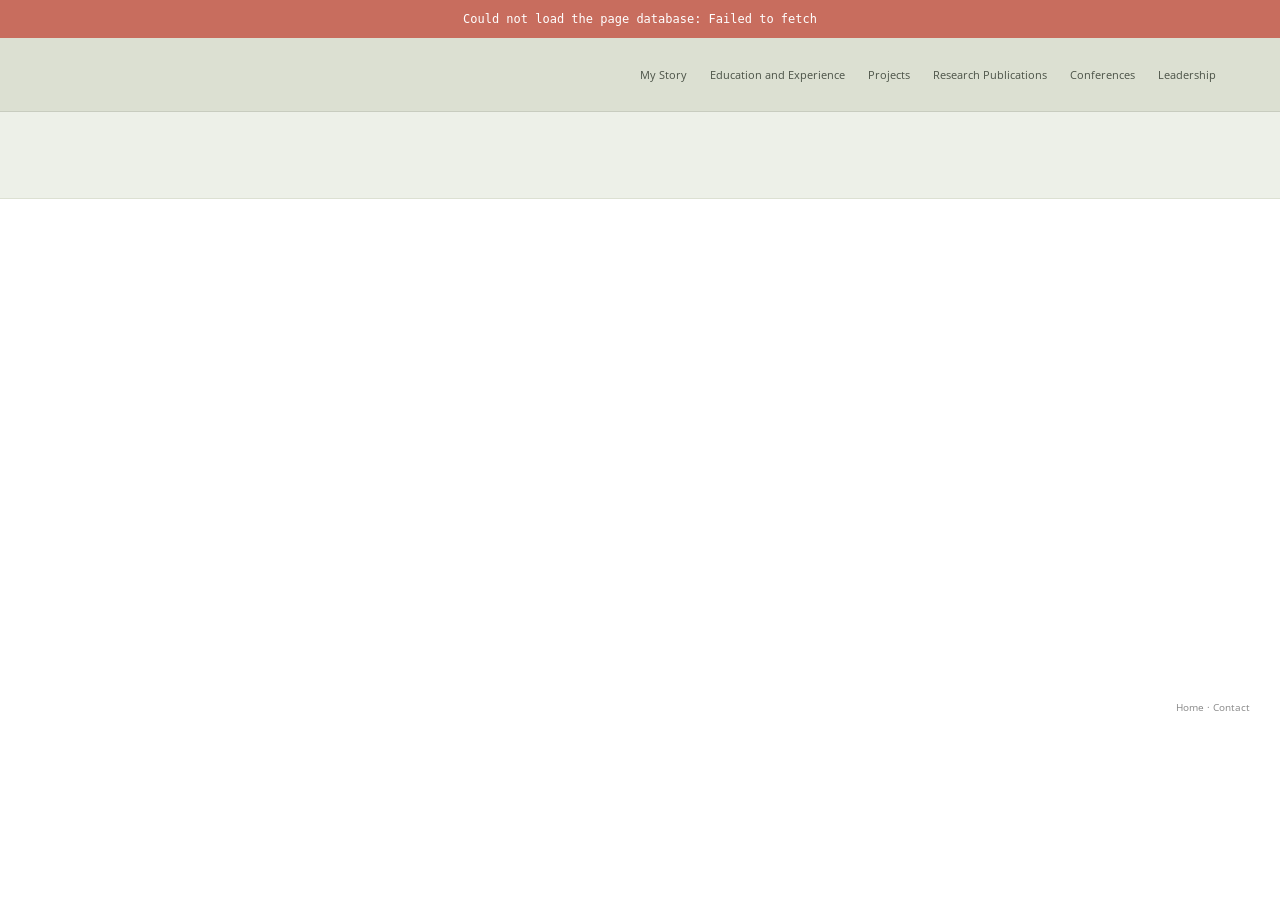
==== conferences/index.html @ 238b41fb "Fixed hero image" ====
<!doctype html><html lang="en"><head><meta charset="UTF-8"><meta name="viewport" content="width=device-width,initial-scale=1"><title>Geography Portfolio</title><link rel="preconnect" href="https://fonts.googleapis.com"><link rel="preconnect" href="https://fonts.gstatic.com" crossorigin><link href="https://fonts.googleapis.com/css2?family=Cormorant+Garamond:wght@500;600;700&family=Open+Sans:wght@400;600;700&display=swap" rel="stylesheet"><link rel="stylesheet" href="/styles.css"></head><body data-page="conferences"><header class="site-header"><div class="header-inner"><a class="site-title" href="/" id="site-title"></a><button class="menu-button" aria-expanded="false" aria-controls="site-nav">☰ <span>Menu</span></button><nav id="site-nav"><a href="/my-story/">My Story</a><a href="/education-experience/">Education and Experience</a><a href="/projects/">Projects</a><a href="/publications/">Research Publications</a><a href="/conferences/">Conferences</a><a href="/leadership/">Leadership</a></nav></div></header><main><section class="page-banner"><h1 id="page-heading"></h1></section><section class="content-section page-content" id="page-content"></section></main><footer><span id="footer-name"></span><div class="footer-actions"><div class="footer-socials" id="footer-socials"></div><span><a href="/">Home</a> · <a href="/#contact">Contact</a></span></div></footer><script src="/app.js"></script></body></html>
---- styles.css ----
* {
    box-sizing: border-box
}

html {
    scroll-behavior: smooth
}

body {
    margin: 0;
    color: #4b4b42;
    background: #fff;
    font-family: 'Open Sans', Arial, sans-serif;
    font-size: 14px;
    line-height: 1.7
}

.wix-strip {
    height: 36px;
    border-bottom: 1px solid #d6d9d0;
    display: flex;
    align-items: center;
    justify-content: center;
    gap: 9px;
    color: #555;
    font-size: 11px;
    background: #fff
}

.wix-strip strong {
    font-size: 16px;
    letter-spacing: -1px;
    color: #222
}

.wix-strip a {
    color: #5f8e82;
    border: 1px solid #8ca99d;
    border-radius: 14px;
    padding: 1px 12px;
    text-decoration: none;
    font-size: 10px
}

.site-header {
    background: #dce0d2;
    position: sticky;
    top: 0;
    z-index: 10;
    border-bottom: 1px solid #c8ccbf
}

.header-inner {
    width: 90%;
    max-width: 1400px;
    margin: 0 auto;
    min-height: 73px;
    display: flex;
    align-items: center;
    justify-content: space-between;
    gap: 24px
}

.site-title {
    font-family: 'Cormorant Garamond', Georgia, serif;
    font-size: 26px;
    color: #3e4e3d;
    text-decoration: none;
    white-space: nowrap
}

.site-header nav {
    display: flex;
    align-items: center;
    gap: 23px
}

.site-header nav a {
    color: #4b5247;
    text-decoration: none;
    font-size: 11px;
    line-height: 1.2;
    white-space: nowrap
}

.site-header nav a:hover,
.site-title:hover {
    color: #7b9f8f;
    text-decoration: underline
}

.menu-button {
    display: none;
    background: none;
    border: 0;
    color: #4b5247;
    font: 600 12px 'Open Sans'
}

.hero {
    position: relative;
    width: 100%;
    height: 0;
    padding-top: 46%;
    min-height: 380px;
    max-height: 680px;
    overflow: hidden;
    background-position: center;
    background-size: cover
}

.hero-overlay {
    position: absolute;
    top: 0;
    right: 0;
    bottom: 0;
    left: 0;
    padding: 0 20px 40px;
    display: flex;
    flex-direction: column;
    align-items: center;
    justify-content: flex-end;
    color: #fff;
    text-align: center;
    background: linear-gradient(180deg, rgba(25, 38, 27, .08), rgba(25, 38, 27, .2));
}

.hero-copy {
    max-width: 700px;
    padding: 28px 30px;
    background: rgba(43, 55, 42, .52);
    border: 1px solid rgba(255, 255, 255, .55);
    text-shadow: 0 1px 3px rgba(0, 0, 0, .5)
}

.hero h1,
.page-banner h1 {
    font: 600 clamp(36px, 5vw, 58px)/1.1 'Cormorant Garamond', Georgia, serif;
    margin: 0 0 12px
}

.hero p {
    font-size: 16px;
    line-height: 1.65;
    margin: 0 auto;
    max-width: 640px
}

.footer-actions {
    display: flex;
    align-items: center;
    gap: 16px
}

.footer-socials {
    display: flex;
    gap: 12px
}

.footer-socials a {
    display: flex;
    align-items: center;
    justify-content: center;
    width: 31px;
    height: 31px;
    border: 1px solid currentColor;
    border-radius: 50%;
    color: inherit;
    text-decoration: none;
    font-size: 11px;
    font-weight: 700
}

.content-section {
    width: min(1040px, calc(100% - 48px));
    margin: 0 auto;
    padding: 44px 0 25px
}

.content-section h2,
.contact-section h2 {
    font: 600 34px/1.15 'Cormorant Garamond', Georgia, serif;
    color: #5f775f;
    text-align: center;
    margin: 0 0 27px
}

.section-lead {
    margin: 0 auto 25px;
    max-width: 650px
}

.news-list {
    margin: 0;
    padding-left: 23px
}

.news-list li {
    padding: 0 0 19px 4px
}

.news-list li::marker {
    color: #687d64
}

.news-date {
    font-weight: 700;
    color: #3f443c
}

.news-list a,
.publication-item a,
.center-link a {
    color: #5f8e82
}

.gallery-section {
    width: 100%;
    padding-left: 0;
    padding-right: 0
}

.gallery-section h2,
.gallery-section>.section-lead {
    width: min(690px, calc(100% - 44px))
}

.gallery-section h2 {
    margin-left: auto;
    margin-right: auto
}

.gallery-carousel {
    margin-top: 28px;
    width: min(1040px, calc(100% - 48px));
    margin-left: auto;
    margin-right: auto
}

.gallery-main {
    position: relative;
    width: 100%;
    height: 480px;
    background: #dce0d2;
    overflow: hidden
}

.gallery-main img {
    width: 100%;
    height: 100%;
    object-fit: cover;
    display: block
}

.gallery-next {
    position: absolute;
    top: 50%;
    right: 18px;
    transform: translateY(-50%);
    width: 46px;
    height: 46px;
    border-radius: 50%;
    border: 0;
    background: rgba(255, 255, 255, .85);
    color: #3e4e3d;
    font-size: 24px;
    line-height: 1;
    cursor: pointer;
    display: flex;
    align-items: center;
    justify-content: center
}

.gallery-next:hover {
    background: #fff
}

.gallery-thumbs {
    display: flex;
    gap: 4px;
    margin-top: 6px;
    overflow-x: auto
}

.gallery-thumb {
    position: relative;
    flex: 0 0 auto;
    width: 132px;
    height: 92px;
    padding: 0;
    border: 0;
    cursor: pointer;
    background: #dce0d2;
    overflow: hidden
}

.gallery-thumb img {
    width: 100%;
    height: 100%;
    object-fit: cover;
    display: block;
    opacity: .75;
    transition: opacity .2s
}

.gallery-thumb.active img,
.gallery-thumb:hover img {
    opacity: 1
}

.gallery-caption {
    background: #dce0d2;
    font-size: 12px;
    color: #777;
    padding: 8px 10px;
    text-align: center
}

.gallery-card img {
    width: 100%;
    height: 100%;
    object-fit: cover;
    display: block;
    transition: transform .3s
}

.gallery-card:hover img {
    transform: scale(1.04)
}

.project-cards {
    display: grid;
    grid-template-columns: repeat(3, 1fr);
    gap: 26px
}

.project-card {
    border: 1px solid #dce0d2;
    background: #fff;
    box-shadow: 0 2px 8px rgba(57, 75, 55, .08);
    transition: transform .2s, box-shadow .2s
}

.project-card:hover {
    transform: translateY(-3px);
    box-shadow: 0 5px 14px rgba(57, 75, 55, .14)
}

.project-card img {
    display: block;
    width: 100%;
    height: 210px;
    object-fit: cover
}

.project-card-noimg {
    height: 210px;
    display: flex;
    align-items: center;
    justify-content: center;
    background: #eef1e8;
    color: #5f775f;
    font: 600 13px 'Open Sans', Arial, sans-serif;
    text-align: center;
    padding: 0 18px;
    box-sizing: border-box
}

.project-card-body {
    padding: 18px 20px 22px
}

.project-card h3 {
    font: 600 23px/1.2 'Cormorant Garamond', Georgia, serif;
    color: #5f775f;
    margin: 0 0 9px
}

.project-card p {
    font-size: 13px;
    line-height: 1.6;
    margin: 0 0 11px
}

.project-card small {
    color: #777;
    font-size: 11px
}

.center-link {
    text-align: center;
    margin: 24px 0 0
}

.page-banner {
    background: #edf0e8;
    border-bottom: 1px solid #dce0d2;
    text-align: center;
    padding: 43px 22px
}

.page-banner h1 {
    color: #5f775f;
    margin: 0
}

.page-content {
    min-height: 470px
}

.page-content>h2 {
    text-align: left;
    margin-top: 28px
}

.timeline-item {
    display: grid;
    grid-template-columns: 105px 1fr;
    gap: 16px;
    padding: 15px 0;
    border-bottom: 1px solid #eceee9
}

.timeline-period,
.info-date {
    font-size: 12px;
    color: #777;
    font-weight: 600
}

.timeline-item h3 {
    font: 600 23px/1.1 'Cormorant Garamond', Georgia, serif;
    color: #5f775f;
    margin: 0 0 5px
}

.timeline-item p {
    font-size: 13px;
    margin: 2px 0;
    color: #64675f
}

.page-projects {
    grid-template-columns: repeat(2, 1fr)
}

.publication-item {
    padding: 15px 0;
    border-bottom: 1px solid #eceee9
}

.publication-item h3 {
    font: 600 21px/1.2 'Cormorant Garamond', Georgia, serif;
    color: #5f775f;
    margin: 0 0 5px
}

.publication-item p {
    margin: 2px 0;
    font-size: 13px
}

.pub-year {
    font-weight: 700;
    color: #3f443c
}

.info-item {
    display: grid;
    grid-template-columns: 115px 1fr;
    gap: 20px;
    padding: 20px 0;
    border-bottom: 1px solid #eceee9
}

.info-item h3 {
    font: 600 25px 'Cormorant Garamond', Georgia, serif;
    color: #5f775f;
    margin: 0
}

.info-item p {
    margin: 3px 0
}

.prose {
    font-size: 16px;
    line-height: 1.9;
    max-width: 720px;
    margin: 0 auto
}

.prose h2 {
    font: 600 22px 'Cormorant Garamond', Georgia, serif;
    color: #5f775f;
    margin: 34px 0 14px
}

.contact-section {
    background: #dce0d2;
    text-align: center;
    padding: 42px 22px 34px;
    margin-top: 20px
}

.contact-section h2 {
    color: #4f684e;
    margin-bottom: 12px
}

.contact-section p {
    margin: 5px 0;
    font-size: 13px
}

.contact-section a {
    color: #5f8e82
}

.footer-socials {
    justify-content: center;
    margin: 18px 0
}

.footer-socials a {
    color: #5f775f;
    border-color: #5f775f
}

.back-top {
    margin-top: 26px !important
}

.back-top a {
    text-decoration: none;
    font-size: 11px
}

footer {
    display: flex;
    justify-content: space-between;
    gap: 20px;
    padding: 20px 30px;
    color: #888;
    background: #fff;
    font-size: 10px
}

footer a {
    color: #888;
    text-decoration: none
}

.load-error {
    padding: 12px;
    background: #c86d5e;
    color: white;
    text-align: center;
    font: 12px monospace
}

@media(max-width:900px) {
    .header-inner {
        width: 100%;
        box-sizing: border-box;
        height: auto;
        min-height: 65px;
        padding: 14px 22px;
        justify-content: space-between;
        gap: 10px
    }

    .menu-button {
        display: block
    }

    .site-header nav {
        display: none;
        position: absolute;
        top: 65px;
        left: 0;
        right: 0;
        background: #dce0d2;
        padding: 17px 22px;
        flex-direction: column;
        align-items: flex-start;
        gap: 13px;
        border-top: 1px solid #c8ccbf
    }

    .site-header nav.open {
        display: flex
    }

    .site-title {
        font-size: 24px
    }

    .gallery-main {
        height: 340px
    }

    .gallery-thumb {
        width: 104px;
        height: 74px
    }

    .project-cards {
        grid-template-columns: 1fr 1fr
    }

    .project-card img {
        height: 180px
    }

    .project-card-noimg {
        height: 180px
    }
}

@media(max-width:520px) {
    .wix-strip span {
        display: none
    }

    .wix-strip {
        gap: 12px
    }

    .hero-copy {
        padding: 20px
    }

    .hero p {
        font-size: 14px
    }

    .content-section {
        padding-top: 34px
    }

    .content-section h2,
    .contact-section h2 {
        font-size: 30px
    }

    .gallery-main {
        height: 230px
    }

    .gallery-thumb {
        width: 82px;
        height: 58px
    }

    .project-cards,
    .page-projects {
        grid-template-columns: 1fr
    }

    .project-card img {
        height: 200px
    }

    .project-card-noimg {
        height: 200px
    }

    .timeline-item,
    .info-item {
        grid-template-columns: 1fr;
        gap: 1px
    }

    footer {
        display: block;
        text-align: center;
        line-height: 2.1
    }

    .footer-actions {
        flex-direction: column;
        gap: 8px
    }
}

/* Homepage sections, branded social icons, and query-detail cards */
.footer-socials a {
    background: rgba(255, 255, 255, .18)
}

.footer-socials svg {
    width: 16px;
    height: 16px;
    fill: currentColor
}

.home-subheading {
    font: 600 25px 'Cormorant Garamond', Georgia, serif;
    color: #5f775f;
    border-bottom: 1px solid #dce0d2;
    margin: 28px 0 4px
}

.card-link {
    display: block;
    margin-top: 10px;
    color: #5f8e82;
    font-size: 11px
}

.project-card>a {
    display: block;
    color: inherit;
    text-decoration: none
}

.publication-item h3 {
    margin-top: 3px
}

.conference-cards,
.leadership-cards {
    display: grid;
    grid-template-columns: repeat(2, 1fr);
    gap: 18px
}

.conference-card,
.info-card {
    border: 1px solid #dce0d2;
    background: #fff;
    padding: 20px;
    box-shadow: 0 2px 8px rgba(57, 75, 55, .08)
}

.conference-card h3,
.info-card h3 {
    font: 600 25px/1.1 'Cormorant Garamond', Georgia, serif;
    color: #5f775f;
    margin: 6px 0
}

.conference-card p,
.info-card p {
    font-size: 13px
}

.conference-card a,
.info-card a,
.detail-link {
    color: #5f8e82;
    font-size: 12px
}

.detail-view {
    max-width: 620px;
    margin: 0 auto
}

.detail-view h2 {
    text-align: left !important;
    margin-bottom: 20px !important
}

.detail-kicker {
    font-size: 12px;
    color: #777;
    font-weight: 700;
    text-transform: uppercase;
    letter-spacing: .06em
}

.detail-view p {
    font-size: 15px;
    line-height: 1.8
}

.detail-image {
    width: 100%;
    max-height: 360px;
    object-fit: cover
}

.section-image {
    margin: 22px 0;
    background: #dce0d2;
    overflow: hidden;
    border-radius: 2px
}

.section-image img {
    display: block;
    width: 100%;
    max-height: 420px;
    object-fit: cover
}

.section-image figcaption {
    font-size: 12px;
    color: #777;
    padding: 8px 10px;
    text-align: center
}

@media(max-width:520px) {
    .section-image img {
        max-height: 280px
    }
}

.back-link {
    margin-top: 35px
}

.back-link a {
    color: #5f8e82;
    text-decoration: none;
    font-size: 12px
}

@media(max-width:900px) {

    .conference-cards,
    .leadership-cards {
        grid-template-columns: 1fr
    }
}
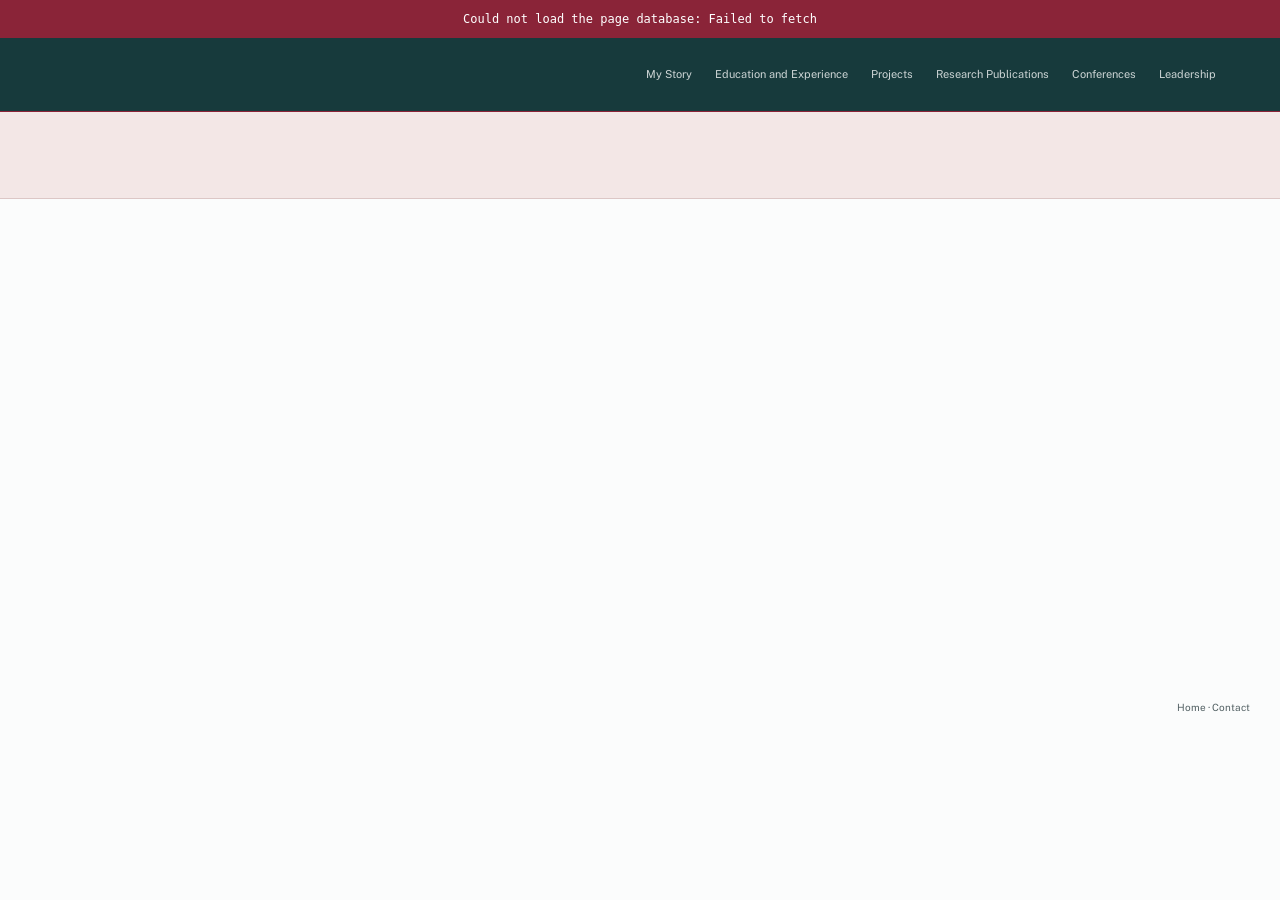
==== commit 8667f307: "Changed hero image text and color scheme" ====
--- a/conferences/index.html
+++ b/conferences/index.html
@@ -1 +1,40 @@
-<!doctype html><html lang="en"><head><meta charset="UTF-8"><meta name="viewport" content="width=device-width,initial-scale=1"><title>Geography Portfolio</title><link rel="preconnect" href="https://fonts.googleapis.com"><link rel="preconnect" href="https://fonts.gstatic.com" crossorigin><link href="https://fonts.googleapis.com/css2?family=Cormorant+Garamond:wght@500;600;700&family=Open+Sans:wght@400;600;700&display=swap" rel="stylesheet"><link rel="stylesheet" href="/styles.css"></head><body data-page="conferences"><header class="site-header"><div class="header-inner"><a class="site-title" href="/" id="site-title"></a><button class="menu-button" aria-expanded="false" aria-controls="site-nav">☰ <span>Menu</span></button><nav id="site-nav"><a href="/my-story/">My Story</a><a href="/education-experience/">Education and Experience</a><a href="/projects/">Projects</a><a href="/publications/">Research Publications</a><a href="/conferences/">Conferences</a><a href="/leadership/">Leadership</a></nav></div></header><main><section class="page-banner"><h1 id="page-heading"></h1></section><section class="content-section page-content" id="page-content"></section></main><footer><span id="footer-name"></span><div class="footer-actions"><div class="footer-socials" id="footer-socials"></div><span><a href="/">Home</a> · <a href="/#contact">Contact</a></span></div></footer><script src="/app.js"></script></body></html>
+<!doctype html>
+<html lang="en">
+
+<head>
+    <meta charset="UTF-8">
+    <meta name="viewport" content="width=device-width,initial-scale=1">
+    <title>MAHARAJ KHAN MUNA</title>
+    <link rel="preconnect" href="https://fonts.googleapis.com">
+    <link rel="preconnect" href="https://fonts.gstatic.com" crossorigin>
+    <link
+        href="https://fonts.googleapis.com/css2?family=Newsreader:opsz,wght@6..72,400;6..72,500;6..72,600&family=Public+Sans:wght@400;500;600;700&display=swap"
+        rel="stylesheet">
+    <link rel="stylesheet" href="/styles.css">
+</head>
+
+<body data-page="conferences">
+    <header class="site-header">
+        <div class="header-inner"><a class="site-title" href="/" id="site-title"></a><button class="menu-button"
+                aria-expanded="false" aria-controls="site-nav">☰ <span>Menu</span></button>
+            <nav id="site-nav"><a href="/my-story/">My Story</a><a href="/education-experience/">Education and
+                    Experience</a><a href="/projects/">Projects</a><a href="/publications/">Research Publications</a><a
+                    href="/conferences/">Conferences</a><a href="/leadership/">Leadership</a></nav>
+        </div>
+    </header>
+    <main>
+        <section class="page-banner">
+            <h1 id="page-heading"></h1>
+        </section>
+        <section class="content-section page-content" id="page-content"></section>
+    </main>
+    <footer><span id="footer-name"></span>
+        <div class="footer-actions">
+            <div class="footer-socials" id="footer-socials"></div><span><a href="/">Home</a> · <a
+                    href="/#contact">Contact</a></span>
+        </div>
+    </footer>
+    <script src="/app.js"></script>
+</body>
+
+</html>
--- a/styles.css
+++ b/styles.css
@@ -1,3 +1,20 @@
+:root {
+    /* Palette taken from the photograph: lake water, cliff clay, dupatta crimson, hazy sky */
+    --ink: #1a2b2c;
+    --lake: #173a3c;
+    --paper: #fbfcfc;
+    --blush: #f3e7e6;
+    --rule: #dcc7c6;
+    --rule-on-dark: rgba(255, 255, 255, .18);
+    --crimson: #8a2438;
+    --rose: #e3b1b6;
+    --text-soft: #526063;
+    --text-on-dark: rgba(251, 252, 252, .8);
+    --white: #fff;
+    --font-display: 'Newsreader', Georgia, serif;
+    --font-body: 'Public Sans', Arial, sans-serif
+}
+
 * {
     box-sizing: border-box
 }
@@ -8,34 +25,34 @@
 
 body {
     margin: 0;
-    color: #4b4b42;
-    background: #fff;
-    font-family: 'Open Sans', Arial, sans-serif;
+    color: var(--ink);
+    background: var(--paper);
+    font-family: var(--font-body);
     font-size: 14px;
     line-height: 1.7
 }
 
 .wix-strip {
     height: 36px;
-    border-bottom: 1px solid #d6d9d0;
+    border-bottom: 1px solid var(--rule);
     display: flex;
     align-items: center;
     justify-content: center;
     gap: 9px;
-    color: #555;
+    color: var(--text-soft);
     font-size: 11px;
-    background: #fff
+    background: var(--paper)
 }
 
 .wix-strip strong {
     font-size: 16px;
     letter-spacing: -1px;
-    color: #222
+    color: var(--ink)
 }
 
 .wix-strip a {
-    color: #5f8e82;
-    border: 1px solid #8ca99d;
+    color: var(--crimson);
+    border: 1px solid var(--rule);
     border-radius: 14px;
     padding: 1px 12px;
     text-decoration: none;
@@ -43,11 +60,11 @@
 }
 
 .site-header {
-    background: #dce0d2;
+    background: var(--lake);
     position: sticky;
     top: 0;
     z-index: 10;
-    border-bottom: 1px solid #c8ccbf
+    border-bottom: 1px solid var(--crimson)
 }
 
 .header-inner {
@@ -62,9 +79,10 @@
 }
 
 .site-title {
-    font-family: 'Cormorant Garamond', Georgia, serif;
+    font-family: var(--font-display);
     font-size: 26px;
-    color: #3e4e3d;
+    font-weight: 500;
+    color: var(--paper);
     text-decoration: none;
     white-space: nowrap
 }
@@ -76,7 +94,7 @@
 }
 
 .site-header nav a {
-    color: #4b5247;
+    color: var(--text-on-dark);
     text-decoration: none;
     font-size: 11px;
     line-height: 1.2;
@@ -85,7 +103,7 @@
 
 .site-header nav a:hover,
 .site-title:hover {
-    color: #7b9f8f;
+    color: var(--rose);
     text-decoration: underline
 }
 
@@ -93,8 +111,8 @@
     display: none;
     background: none;
     border: 0;
-    color: #4b5247;
-    font: 600 12px 'Open Sans'
+    color: var(--paper);
+    font: 600 12px 'Public Sans'
 }
 
 .hero {
@@ -115,35 +133,53 @@
     right: 0;
     bottom: 0;
     left: 0;
-    padding: 0 20px 40px;
+    padding: 0 6% 44px;
     display: flex;
     flex-direction: column;
-    align-items: center;
+    align-items: flex-end;
     justify-content: flex-end;
     color: #fff;
-    text-align: center;
-    background: linear-gradient(180deg, rgba(25, 38, 27, .08), rgba(25, 38, 27, .2));
+    /* only the lower part is shaded, so the photo keeps its full colour above the caption */
+    background: linear-gradient(to top, rgba(10, 30, 32, .6) 0%, rgba(10, 30, 32, .34) 26%, rgba(10, 30, 32, 0) 55%)
 }
 
 .hero-copy {
-    max-width: 700px;
-    padding: 28px 30px;
-    background: rgba(43, 55, 42, .52);
-    border: 1px solid rgba(255, 255, 255, .55);
-    text-shadow: 0 1px 3px rgba(0, 0, 0, .5)
-}
-
-.hero h1,
+    max-width: min(100%, 480px);
+    text-align: left
+}
+
+#hero-name {
+    font: 400 clamp(24px, 3.2vw, 40px)/1.12 'Newsreader', Georgia, serif;
+    letter-spacing: .005em;
+    margin: 0 0 14px;
+    white-space: nowrap;
+    text-shadow: 0 1px 14px rgba(0, 0, 0, .35)
+}
+
+.hero-divider {
+    display: block;
+    width: 58%;
+    min-width: 72px;
+    height: 1px;
+    margin: 0 0 14px;
+    background: rgba(255, 255, 255, .9)
+}
+
+.hero-role {
+    margin: 0;
+    font-size: 14px;
+    font-weight: 400;
+    letter-spacing: .01em;
+    line-height: 1.6;
+    max-width: 340px;
+    text-wrap: balance;
+    color: rgba(255, 255, 255, .92);
+    text-shadow: 0 1px 8px rgba(0, 0, 0, .45)
+}
+
 .page-banner h1 {
-    font: 600 clamp(36px, 5vw, 58px)/1.1 'Cormorant Garamond', Georgia, serif;
-    margin: 0 0 12px
-}
-
-.hero p {
-    font-size: 16px;
-    line-height: 1.65;
-    margin: 0 auto;
-    max-width: 640px
+    font: 400 clamp(32px, 5vw, 52px)/1.15 'Newsreader', Georgia, serif;
+    margin: 0
 }
 
 .footer-actions {
@@ -179,8 +215,8 @@
 
 .content-section h2,
 .contact-section h2 {
-    font: 600 34px/1.15 'Cormorant Garamond', Georgia, serif;
-    color: #5f775f;
+    font: 400 34px/1.15 'Newsreader', Georgia, serif;
+    color: var(--ink);
     text-align: center;
     margin: 0 0 27px
 }
@@ -200,18 +236,18 @@
 }
 
 .news-list li::marker {
-    color: #687d64
+    color: var(--crimson)
 }
 
 .news-date {
     font-weight: 700;
-    color: #3f443c
+    color: var(--ink)
 }
 
 .news-list a,
 .publication-item a,
 .center-link a {
-    color: #5f8e82
+    color: var(--crimson)
 }
 
 .gallery-section {
@@ -241,7 +277,7 @@
     position: relative;
     width: 100%;
     height: 480px;
-    background: #dce0d2;
+    background: var(--paper);
     overflow: hidden
 }
 
@@ -261,8 +297,8 @@
     height: 46px;
     border-radius: 50%;
     border: 0;
-    background: rgba(255, 255, 255, .85);
-    color: #3e4e3d;
+    background: rgba(255, 255, 255, .88);
+    color: var(--ink);
     font-size: 24px;
     line-height: 1;
     cursor: pointer;
@@ -290,7 +326,7 @@
     padding: 0;
     border: 0;
     cursor: pointer;
-    background: #dce0d2;
+    background: var(--paper);
     overflow: hidden
 }
 
@@ -299,7 +335,7 @@
     height: 100%;
     object-fit: cover;
     display: block;
-    opacity: .75;
+    opacity: .7;
     transition: opacity .2s
 }
 
@@ -309,9 +345,9 @@
 }
 
 .gallery-caption {
-    background: #dce0d2;
+    background: var(--paper);
     font-size: 12px;
-    color: #777;
+    color: var(--text-soft);
     padding: 8px 10px;
     text-align: center
 }
@@ -335,15 +371,15 @@
 }
 
 .project-card {
-    border: 1px solid #dce0d2;
-    background: #fff;
-    box-shadow: 0 2px 8px rgba(57, 75, 55, .08);
+    border: 1px solid var(--rule);
+    background: var(--white);
+    box-shadow: 0 2px 8px rgba(23, 58, 60, .08);
     transition: transform .2s, box-shadow .2s
 }
 
 .project-card:hover {
     transform: translateY(-3px);
-    box-shadow: 0 5px 14px rgba(57, 75, 55, .14)
+    box-shadow: 0 6px 16px rgba(23, 58, 60, .14)
 }
 
 .project-card img {
@@ -358,9 +394,9 @@
     display: flex;
     align-items: center;
     justify-content: center;
-    background: #eef1e8;
-    color: #5f775f;
-    font: 600 13px 'Open Sans', Arial, sans-serif;
+    background: var(--blush);
+    color: var(--ink);
+    font: 600 13px 'Public Sans', Arial, sans-serif;
     text-align: center;
     padding: 0 18px;
     box-sizing: border-box
@@ -371,8 +407,8 @@
 }
 
 .project-card h3 {
-    font: 600 23px/1.2 'Cormorant Garamond', Georgia, serif;
-    color: #5f775f;
+    font: 500 23px/1.2 'Newsreader', Georgia, serif;
+    color: var(--ink);
     margin: 0 0 9px
 }
 
@@ -383,7 +419,7 @@
 }
 
 .project-card small {
-    color: #777;
+    color: var(--text-soft);
     font-size: 11px
 }
 
@@ -393,14 +429,14 @@
 }
 
 .page-banner {
-    background: #edf0e8;
-    border-bottom: 1px solid #dce0d2;
+    background: var(--blush);
+    border-bottom: 1px solid var(--rule);
     text-align: center;
     padding: 43px 22px
 }
 
 .page-banner h1 {
-    color: #5f775f;
+    color: var(--ink);
     margin: 0
 }
 
@@ -418,26 +454,26 @@
     grid-template-columns: 105px 1fr;
     gap: 16px;
     padding: 15px 0;
-    border-bottom: 1px solid #eceee9
+    border-bottom: 1px solid var(--rule)
 }
 
 .timeline-period,
 .info-date {
     font-size: 12px;
-    color: #777;
+    color: var(--crimson);
     font-weight: 600
 }
 
 .timeline-item h3 {
-    font: 600 23px/1.1 'Cormorant Garamond', Georgia, serif;
-    color: #5f775f;
+    font: 500 23px/1.1 'Newsreader', Georgia, serif;
+    color: var(--ink);
     margin: 0 0 5px
 }
 
 .timeline-item p {
     font-size: 13px;
     margin: 2px 0;
-    color: #64675f
+    color: var(--text-soft)
 }
 
 .page-projects {
@@ -446,12 +482,12 @@
 
 .publication-item {
     padding: 15px 0;
-    border-bottom: 1px solid #eceee9
+    border-bottom: 1px solid var(--rule)
 }
 
 .publication-item h3 {
-    font: 600 21px/1.2 'Cormorant Garamond', Georgia, serif;
-    color: #5f775f;
+    font: 500 21px/1.2 'Newsreader', Georgia, serif;
+    color: var(--ink);
     margin: 0 0 5px
 }
 
@@ -462,7 +498,7 @@
 
 .pub-year {
     font-weight: 700;
-    color: #3f443c
+    color: var(--crimson)
 }
 
 .info-item {
@@ -470,12 +506,12 @@
     grid-template-columns: 115px 1fr;
     gap: 20px;
     padding: 20px 0;
-    border-bottom: 1px solid #eceee9
+    border-bottom: 1px solid var(--rule)
 }
 
 .info-item h3 {
-    font: 600 25px 'Cormorant Garamond', Georgia, serif;
-    color: #5f775f;
+    font: 500 25px 'Newsreader', Georgia, serif;
+    color: var(--ink);
     margin: 0
 }
 
@@ -491,20 +527,21 @@
 }
 
 .prose h2 {
-    font: 600 22px 'Cormorant Garamond', Georgia, serif;
-    color: #5f775f;
+    font: 500 22px 'Newsreader', Georgia, serif;
+    color: var(--ink);
     margin: 34px 0 14px
 }
 
 .contact-section {
-    background: #dce0d2;
+    background: var(--lake);
+    color: var(--text-on-dark);
     text-align: center;
     padding: 42px 22px 34px;
     margin-top: 20px
 }
 
 .contact-section h2 {
-    color: #4f684e;
+    color: var(--paper);
     margin-bottom: 12px
 }
 
@@ -514,7 +551,7 @@
 }
 
 .contact-section a {
-    color: #5f8e82
+    color: var(--rose)
 }
 
 .footer-socials {
@@ -523,8 +560,8 @@
 }
 
 .footer-socials a {
-    color: #5f775f;
-    border-color: #5f775f
+    color: var(--lake);
+    border-color: var(--lake)
 }
 
 .back-top {
@@ -533,7 +570,8 @@
 
 .back-top a {
     text-decoration: none;
-    font-size: 11px
+    font-size: 11px;
+    color: var(--rose)
 }
 
 footer {
@@ -541,19 +579,19 @@
     justify-content: space-between;
     gap: 20px;
     padding: 20px 30px;
-    color: #888;
-    background: #fff;
+    color: var(--text-soft);
+    background: var(--paper);
     font-size: 10px
 }
 
 footer a {
-    color: #888;
+    color: var(--text-soft);
     text-decoration: none
 }
 
 .load-error {
     padding: 12px;
-    background: #c86d5e;
+    background: var(--crimson);
     color: white;
     text-align: center;
     font: 12px monospace
@@ -580,12 +618,12 @@
         top: 65px;
         left: 0;
         right: 0;
-        background: #dce0d2;
+        background: var(--lake);
         padding: 17px 22px;
         flex-direction: column;
         align-items: flex-start;
         gap: 13px;
-        border-top: 1px solid #c8ccbf
+        border-top: 1px solid var(--rule-on-dark)
     }
 
     .site-header nav.open {
@@ -593,7 +631,7 @@
     }
 
     .site-title {
-        font-size: 24px
+        font-size: 22px
     }
 
     .gallery-main {
@@ -627,12 +665,18 @@
         gap: 12px
     }
 
-    .hero-copy {
-        padding: 20px
-    }
-
-    .hero p {
-        font-size: 14px
+    .hero-overlay {
+        padding-bottom: 28px
+    }
+
+    #hero-name {
+        font-size: clamp(22px, 6.6vw, 30px);
+        white-space: normal
+    }
+
+    .hero-role {
+        font-size: 13px;
+        max-width: 100%
     }
 
     .content-section {
@@ -641,7 +685,7 @@
 
     .content-section h2,
     .contact-section h2 {
-        font-size: 30px
+        font-size: 28px
     }
 
     .gallery-main {
@@ -686,7 +730,7 @@
 
 /* Homepage sections, branded social icons, and query-detail cards */
 .footer-socials a {
-    background: rgba(255, 255, 255, .18)
+    background: rgba(23, 58, 60, .05)
 }
 
 .footer-socials svg {
@@ -696,16 +740,16 @@
 }
 
 .home-subheading {
-    font: 600 25px 'Cormorant Garamond', Georgia, serif;
-    color: #5f775f;
-    border-bottom: 1px solid #dce0d2;
+    font: 500 25px 'Newsreader', Georgia, serif;
+    color: var(--ink);
+    border-bottom: 1px solid var(--rule);
     margin: 28px 0 4px
 }
 
 .card-link {
     display: block;
     margin-top: 10px;
-    color: #5f8e82;
+    color: var(--crimson);
     font-size: 11px
 }
 
@@ -728,16 +772,16 @@
 
 .conference-card,
 .info-card {
-    border: 1px solid #dce0d2;
-    background: #fff;
+    border: 1px solid var(--rule);
+    background: var(--white);
     padding: 20px;
-    box-shadow: 0 2px 8px rgba(57, 75, 55, .08)
+    box-shadow: 0 2px 8px rgba(23, 58, 60, .08)
 }
 
 .conference-card h3,
 .info-card h3 {
-    font: 600 25px/1.1 'Cormorant Garamond', Georgia, serif;
-    color: #5f775f;
+    font: 500 25px/1.1 'Newsreader', Georgia, serif;
+    color: var(--ink);
     margin: 6px 0
 }
 
@@ -749,7 +793,7 @@
 .conference-card a,
 .info-card a,
 .detail-link {
-    color: #5f8e82;
+    color: var(--crimson);
     font-size: 12px
 }
 
@@ -765,7 +809,7 @@
 
 .detail-kicker {
     font-size: 12px;
-    color: #777;
+    color: var(--crimson);
     font-weight: 700;
     text-transform: uppercase;
     letter-spacing: .06em
@@ -784,7 +828,7 @@
 
 .section-image {
     margin: 22px 0;
-    background: #dce0d2;
+    background: var(--blush);
     overflow: hidden;
     border-radius: 2px
 }
@@ -798,7 +842,7 @@
 
 .section-image figcaption {
     font-size: 12px;
-    color: #777;
+    color: var(--text-soft);
     padding: 8px 10px;
     text-align: center
 }
@@ -814,7 +858,7 @@
 }
 
 .back-link a {
-    color: #5f8e82;
+    color: var(--crimson);
     text-decoration: none;
     font-size: 12px
 }
@@ -825,4 +869,17 @@
     .leadership-cards {
         grid-template-columns: 1fr
     }
-}+}
+
+a:focus-visible,
+button:focus-visible {
+    outline: 2px solid var(--crimson);
+    outline-offset: 2px
+}
+
+.site-header a:focus-visible,
+.site-header button:focus-visible,
+.contact-section a:focus-visible,
+.hero a:focus-visible {
+    outline-color: var(--rose)
+}
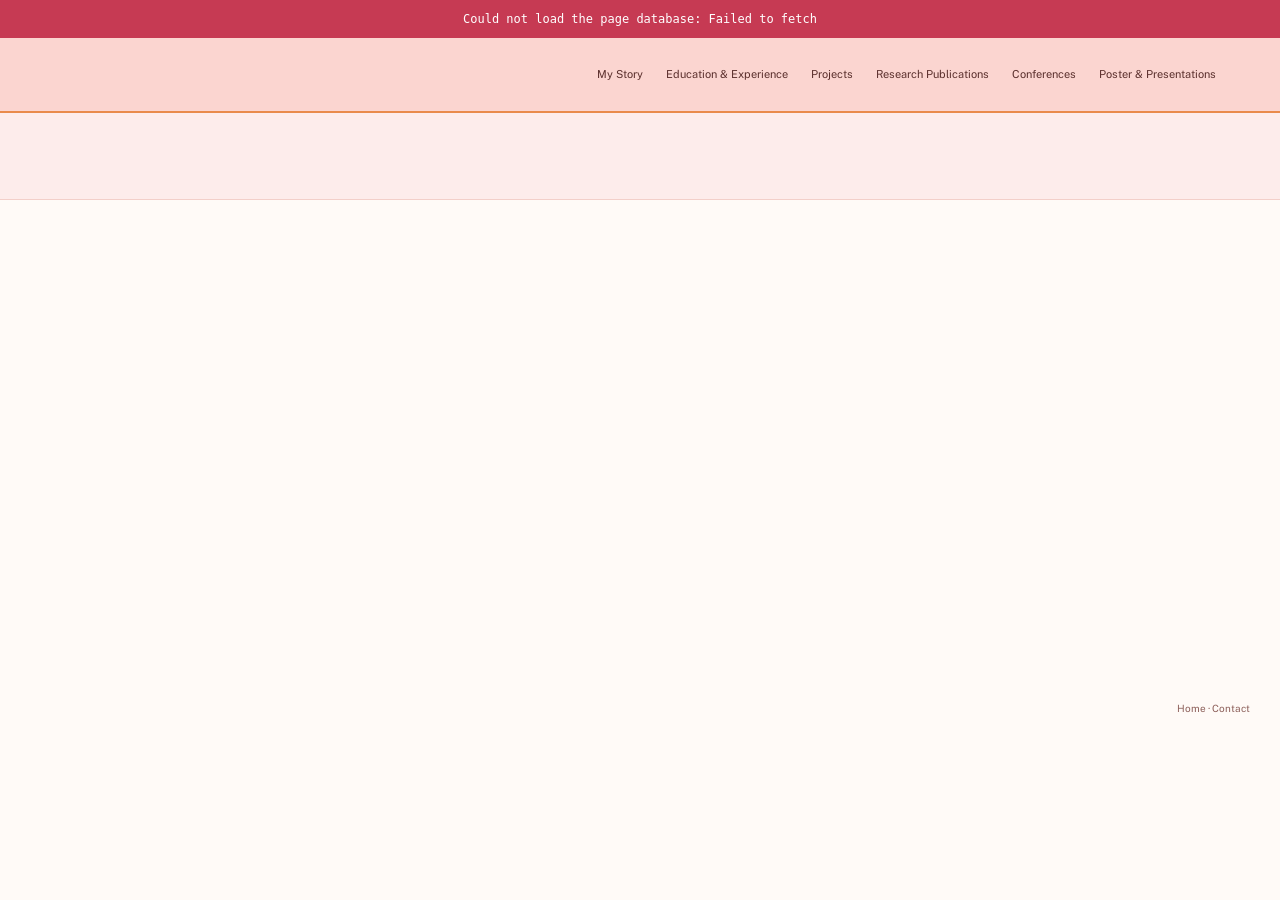
==== commit 0da5319a: "Added poster section" ====
--- a/conferences/index.html
+++ b/conferences/index.html
@@ -17,9 +17,7 @@
     <header class="site-header">
         <div class="header-inner"><a class="site-title" href="/" id="site-title"></a><button class="menu-button"
                 aria-expanded="false" aria-controls="site-nav">☰ <span>Menu</span></button>
-            <nav id="site-nav"><a href="/my-story/">My Story</a><a href="/education-experience/">Education and
-                    Experience</a><a href="/projects/">Projects</a><a href="/publications/">Research Publications</a><a
-                    href="/conferences/">Conferences</a><a href="/leadership/">Leadership</a></nav>
+            <nav id="site-nav"></nav>
         </div>
     </header>
     <main>
--- a/styles.css
+++ b/styles.css
@@ -1,15 +1,17 @@
 :root {
-    /* Palette taken from the photograph: lake water, cliff clay, dupatta crimson, hazy sky */
-    --ink: #1a2b2c;
-    --lake: #173a3c;
-    --paper: #fbfcfc;
-    --blush: #f3e7e6;
-    --rule: #dcc7c6;
-    --rule-on-dark: rgba(255, 255, 255, .18);
-    --crimson: #8a2438;
-    --rose: #e3b1b6;
-    --text-soft: #526063;
-    --text-on-dark: rgba(251, 252, 252, .8);
+    /* Light red / crimson / orange palette. Text stays a warm dark brown so it remains readable on the light tints. */
+    --ink: #5a2f2c;
+    --paper: #fffaf7;
+    --blush: #fdeceb;
+    --rule: #f3cfc9;
+    --crimson: #c63a53;
+    --crimson-soft: #f08fa0;
+    --crimson-hover: #a82c44;
+    --orange: #e98a4b;
+    --orange-soft: #ffd3b0;
+    --band-red: #fbd5d0;
+    --band-orange: #ffe2cb;
+    --text-soft: #8c5e59;
     --white: #fff;
     --font-display: 'Newsreader', Georgia, serif;
     --font-body: 'Public Sans', Arial, sans-serif
@@ -60,11 +62,11 @@
 }
 
 .site-header {
-    background: var(--lake);
+    background: var(--band-red);
     position: sticky;
     top: 0;
     z-index: 10;
-    border-bottom: 1px solid var(--crimson)
+    border-bottom: 2px solid var(--orange)
 }
 
 .header-inner {
@@ -82,7 +84,7 @@
     font-family: var(--font-display);
     font-size: 26px;
     font-weight: 500;
-    color: var(--paper);
+    color: var(--ink);
     text-decoration: none;
     white-space: nowrap
 }
@@ -94,7 +96,7 @@
 }
 
 .site-header nav a {
-    color: var(--text-on-dark);
+    color: var(--ink);
     text-decoration: none;
     font-size: 11px;
     line-height: 1.2;
@@ -103,7 +105,7 @@
 
 .site-header nav a:hover,
 .site-title:hover {
-    color: var(--rose);
+    color: var(--crimson-hover);
     text-decoration: underline
 }
 
@@ -111,7 +113,7 @@
     display: none;
     background: none;
     border: 0;
-    color: var(--paper);
+    color: var(--ink);
     font: 600 12px 'Public Sans'
 }
 
@@ -139,8 +141,7 @@
     align-items: flex-end;
     justify-content: flex-end;
     color: #fff;
-    /* only the lower part is shaded, so the photo keeps its full colour above the caption */
-    background: linear-gradient(to top, rgba(10, 30, 32, .6) 0%, rgba(10, 30, 32, .34) 26%, rgba(10, 30, 32, 0) 55%)
+    /* no tint or shading on the photo; the caption stays readable through its text-shadow */
 }
 
 .hero-copy {
@@ -151,18 +152,9 @@
 #hero-name {
     font: 400 clamp(24px, 3.2vw, 40px)/1.12 'Newsreader', Georgia, serif;
     letter-spacing: .005em;
-    margin: 0 0 14px;
+    margin: 0 0 10px;
     white-space: nowrap;
-    text-shadow: 0 1px 14px rgba(0, 0, 0, .35)
-}
-
-.hero-divider {
-    display: block;
-    width: 58%;
-    min-width: 72px;
-    height: 1px;
-    margin: 0 0 14px;
-    background: rgba(255, 255, 255, .9)
+    text-shadow: 0 1px 3px rgba(0, 0, 0, .45), 0 2px 18px rgba(0, 0, 0, .55)
 }
 
 .hero-role {
@@ -174,7 +166,7 @@
     max-width: 340px;
     text-wrap: balance;
     color: rgba(255, 255, 255, .92);
-    text-shadow: 0 1px 8px rgba(0, 0, 0, .45)
+    text-shadow: 0 1px 3px rgba(0, 0, 0, .5), 0 1px 12px rgba(0, 0, 0, .6)
 }
 
 .page-banner h1 {
@@ -334,14 +326,14 @@
     width: 100%;
     height: 100%;
     object-fit: cover;
-    display: block;
-    opacity: .7;
-    transition: opacity .2s
-}
-
-.gallery-thumb.active img,
-.gallery-thumb:hover img {
-    opacity: 1
+    display: block
+}
+
+/* thumbnails show at full colour; the selected one is marked with an outline instead of fading the others */
+.gallery-thumb.active,
+.gallery-thumb:hover {
+    outline: 2px solid var(--orange);
+    outline-offset: 1px
 }
 
 .gallery-caption {
@@ -373,13 +365,13 @@
 .project-card {
     border: 1px solid var(--rule);
     background: var(--white);
-    box-shadow: 0 2px 8px rgba(23, 58, 60, .08);
+    box-shadow: 0 2px 8px rgba(198, 58, 83, .10);
     transition: transform .2s, box-shadow .2s
 }
 
 .project-card:hover {
     transform: translateY(-3px);
-    box-shadow: 0 6px 16px rgba(23, 58, 60, .14)
+    box-shadow: 0 6px 16px rgba(198, 58, 83, .18)
 }
 
 .project-card img {
@@ -533,15 +525,15 @@
 }
 
 .contact-section {
-    background: var(--lake);
-    color: var(--text-on-dark);
+    background: var(--band-orange);
+    color: var(--ink);
     text-align: center;
     padding: 42px 22px 34px;
     margin-top: 20px
 }
 
 .contact-section h2 {
-    color: var(--paper);
+    color: var(--ink);
     margin-bottom: 12px
 }
 
@@ -551,7 +543,7 @@
 }
 
 .contact-section a {
-    color: var(--rose)
+    color: var(--crimson-hover)
 }
 
 .footer-socials {
@@ -560,8 +552,8 @@
 }
 
 .footer-socials a {
-    color: var(--lake);
-    border-color: var(--lake)
+    color: var(--crimson);
+    border-color: var(--crimson-soft)
 }
 
 .back-top {
@@ -571,7 +563,7 @@
 .back-top a {
     text-decoration: none;
     font-size: 11px;
-    color: var(--rose)
+    color: var(--crimson-hover)
 }
 
 footer {
@@ -618,12 +610,12 @@
         top: 65px;
         left: 0;
         right: 0;
-        background: var(--lake);
+        background: var(--band-red);
         padding: 17px 22px;
         flex-direction: column;
         align-items: flex-start;
         gap: 13px;
-        border-top: 1px solid var(--rule-on-dark)
+        border-top: 1px solid var(--rule)
     }
 
     .site-header nav.open {
@@ -730,7 +722,7 @@
 
 /* Homepage sections, branded social icons, and query-detail cards */
 .footer-socials a {
-    background: rgba(23, 58, 60, .05)
+    background: rgba(198, 58, 83, .08)
 }
 
 .footer-socials svg {
@@ -775,7 +767,7 @@
     border: 1px solid var(--rule);
     background: var(--white);
     padding: 20px;
-    box-shadow: 0 2px 8px rgba(23, 58, 60, .08)
+    box-shadow: 0 2px 8px rgba(198, 58, 83, .10)
 }
 
 .conference-card h3,
@@ -820,10 +812,14 @@
     line-height: 1.8
 }
 
+/* On-demand (detail) pages: every image fills the same column width and keeps its own aspect ratio,
+   so nothing is cropped; only the height varies from image to image. */
 .detail-image {
-    width: 100%;
-    max-height: 360px;
-    object-fit: cover
+    display: block;
+    width: 100%;
+    height: auto;
+    max-height: none;
+    object-fit: contain
 }
 
 .section-image {
@@ -836,8 +832,9 @@
 .section-image img {
     display: block;
     width: 100%;
-    max-height: 420px;
-    object-fit: cover
+    height: auto;
+    max-height: none;
+    object-fit: contain
 }
 
 .section-image figcaption {
@@ -847,12 +844,6 @@
     text-align: center
 }
 
-@media(max-width:520px) {
-    .section-image img {
-        max-height: 280px
-    }
-}
-
 .back-link {
     margin-top: 35px
 }
@@ -881,5 +872,164 @@
 .site-header button:focus-visible,
 .contact-section a:focus-visible,
 .hero a:focus-visible {
-    outline-color: var(--rose)
-}
+    outline-color: var(--crimson)
+}
+
+
+/* Project page segments */
+.segment-nav {
+    display: flex;
+    flex-wrap: wrap;
+    justify-content: center;
+    gap: 8px 10px;
+    margin: 0 auto 34px;
+    max-width: 900px
+}
+
+.segment-nav a {
+    padding: 7px 14px;
+    border: 1px solid var(--rule);
+    border-radius: 999px;
+    font-size: 14px;
+    text-decoration: none;
+    color: var(--ink)
+}
+
+.segment-nav a {
+    background: var(--blush)
+}
+
+.segment-nav a:hover {
+    background: var(--orange-soft);
+    border-color: var(--orange)
+}
+
+.segment-nav a span {
+    color: var(--text-soft);
+    margin-left: 4px
+}
+
+.project-segment {
+    margin: 0 0 46px;
+    scroll-margin-top: 90px
+}
+
+.project-segment>h2 {
+    margin: 0 0 20px;
+    padding-bottom: 10px;
+    border-bottom: 2px solid var(--orange-soft)
+}
+
+.segment-empty {
+    color: var(--text-soft);
+    font-style: italic;
+    margin: 0
+}
+
+/* Poster & Presentations: PDFs on detail pages, and wider detail column when a PDF is present */
+.detail-view.detail-wide {
+    max-width: 940px
+}
+
+.section-pdf {
+    margin: 22px 0
+}
+
+/* The box is as tall as the first page (set by /pdf-viewer.js), so page 1 is fully visible with no scrolling.
+   No border/padding here on purpose: they would eat into that height. */
+.pdf-viewer {
+    position: relative;
+    width: 100%;
+    background: var(--blush);
+    box-shadow: 0 0 0 1px var(--rule);
+    overflow: hidden
+}
+
+.pdf-viewer.pdf-multi {
+    overflow-y: auto
+}
+
+.pdf-viewer.pdf-loading {
+    min-height: 220px;
+    display: flex;
+    align-items: center;
+    justify-content: center
+}
+
+.pdf-viewer.pdf-loading::before {
+    content: 'Loading PDF…';
+    color: var(--text-soft);
+    font-size: 12px
+}
+
+.pdf-page {
+    width: 100%;
+    background: #fff
+}
+
+.pdf-page+.pdf-page {
+    margin-top: 10px
+}
+
+.pdf-page canvas {
+    display: block;
+    width: 100%;
+    height: 100%
+}
+
+.pdf-error {
+    margin: 0;
+    padding: 28px 18px;
+    text-align: center;
+    font-size: 13px;
+    color: var(--text-soft)
+}
+
+.pdf-error a,
+.pdf-meta a {
+    color: var(--crimson)
+}
+
+.pdf-meta {
+    display: flex;
+    justify-content: space-between;
+    gap: 12px;
+    padding: 6px 2px 0;
+    font-size: 11px;
+    color: var(--text-soft)
+}
+
+.section-pdf figcaption {
+    font-size: 12px;
+    color: var(--text-soft);
+    padding: 6px 10px 0;
+    text-align: center
+}
+
+/* Education & Experience: certificates (images are never cropped, each keeps its own proportions) */
+.certificates-grid {
+    display: grid;
+    grid-template-columns: repeat(auto-fill, minmax(260px, 1fr));
+    gap: 22px;
+    align-items: start
+}
+
+.certificate {
+    margin: 0;
+    border: 1px solid var(--rule);
+    background: var(--white);
+    box-shadow: 0 2px 8px rgba(198, 58, 83, .10)
+}
+
+.certificate img {
+    display: block;
+    width: 100%;
+    height: auto
+}
+
+.certificate figcaption {
+    font-size: 12px;
+    color: var(--text-soft);
+    padding: 10px 12px;
+    text-align: center
+}
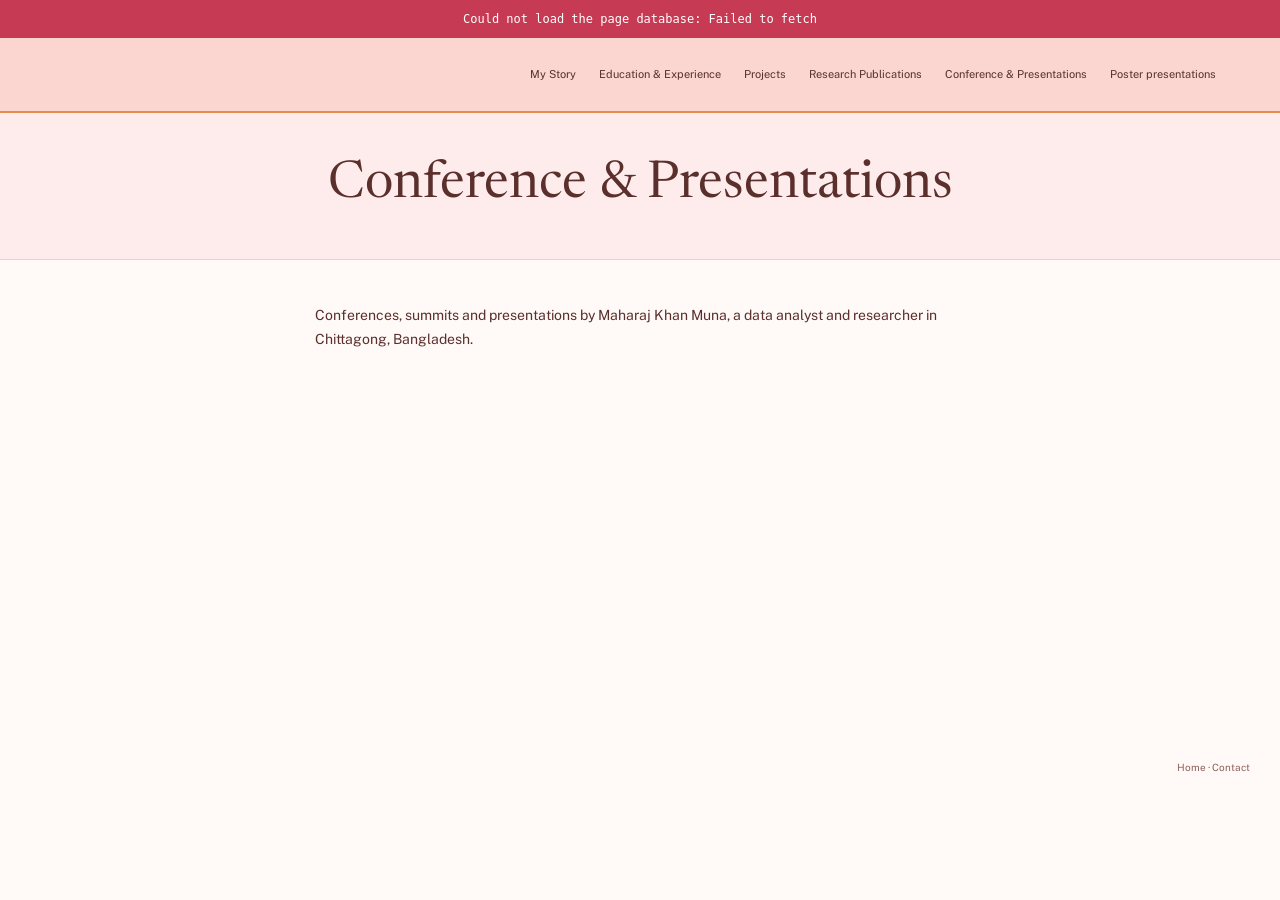
==== commit 0af804a1: "SEO optimized" ====
--- a/conferences/index.html
+++ b/conferences/index.html
@@ -4,7 +4,81 @@
 <head>
     <meta charset="UTF-8">
     <meta name="viewport" content="width=device-width,initial-scale=1">
-    <title>MAHARAJ KHAN MUNA</title>
+    <title>Conference &amp; Presentations | Maharaj Khan Muna</title>
+    <meta name="description" content="Conferences, summits and presentations by Maharaj Khan Muna, a data analyst and researcher in Chittagong, Bangladesh.">
+    <link rel="canonical" href="https://munakhan.pages.dev/conferences/">
+    <meta name="robots" content="index, follow, max-image-preview:large">
+    <meta name="author" content="Maharaj Khan Muna">
+    <meta name="theme-color" content="#c63a53">
+    <link rel="icon" href="/favicon.ico" sizes="48x48">
+    <link rel="icon" href="/favicon.svg" type="image/svg+xml">
+    <link rel="apple-touch-icon" href="/apple-touch-icon.png">
+    <meta property="og:type" content="website">
+    <meta property="og:site_name" content="Maharaj Khan Muna">
+    <meta property="og:title" content="Conference &amp; Presentations | Maharaj Khan Muna">
+    <meta property="og:description" content="Conferences, summits and presentations by Maharaj Khan Muna, a data analyst and researcher in Chittagong, Bangladesh.">
+    <meta property="og:url" content="https://munakhan.pages.dev/conferences/">
+    <meta property="og:image" content="https://munakhan.pages.dev/og-image.jpg">
+    <meta property="og:image:width" content="1200">
+    <meta property="og:image:height" content="630">
+    <meta property="og:image:alt" content="Maharaj Khan Muna - portfolio">
+    <meta name="twitter:card" content="summary_large_image">
+    <meta name="twitter:title" content="Conference &amp; Presentations | Maharaj Khan Muna">
+    <meta name="twitter:description" content="Conferences, summits and presentations by Maharaj Khan Muna, a data analyst and researcher in Chittagong, Bangladesh.">
+    <meta name="twitter:image" content="https://munakhan.pages.dev/og-image.jpg">
+    <!-- Start fetching the page data right away instead of waiting for app.js to request it -->
+    <link rel="preconnect" href="https://database-34a.pages.dev" crossorigin>
+    <link rel="preload" href="/database/database.json" as="fetch" crossorigin>
+    <link rel="preload" href="https://database-34a.pages.dev/home.json" as="fetch" crossorigin>
+    <link rel="preload" href="https://database-34a.pages.dev/conferences.json" as="fetch" crossorigin>
+    <script type="application/ld+json">
+{
+  "@context": "https://schema.org",
+  "@graph": [
+    {
+      "@type": "WebPage",
+      "@id": "https://munakhan.pages.dev/conferences/#webpage",
+      "url": "https://munakhan.pages.dev/conferences/",
+      "name": "Conference & Presentations | Maharaj Khan Muna",
+      "description": "Conferences, summits and presentations by Maharaj Khan Muna, a data analyst and researcher in Chittagong, Bangladesh.",
+      "isPartOf": {
+        "@id": "https://munakhan.pages.dev/#website"
+      },
+      "inLanguage": "en",
+      "breadcrumb": {
+        "@id": "https://munakhan.pages.dev/conferences/#breadcrumb"
+      },
+      "about": {
+        "@id": "https://munakhan.pages.dev/#person"
+      }
+    },
+    {
+      "@type": "BreadcrumbList",
+      "itemListElement": [
+        {
+          "@type": "ListItem",
+          "position": 1,
+          "name": "Home",
+          "item": "https://munakhan.pages.dev/"
+        },
+        {
+          "@type": "ListItem",
+          "position": 2,
+          "name": "Conference & Presentations",
+          "item": "https://munakhan.pages.dev/conferences/"
+        }
+      ],
+      "@id": "https://munakhan.pages.dev/conferences/#breadcrumb"
+    },
+    {
+      "@type": "Person",
+      "@id": "https://munakhan.pages.dev/#person",
+      "name": "Maharaj Khan Muna",
+      "url": "https://munakhan.pages.dev/"
+    }
+  ]
+}
+    </script>
     <link rel="preconnect" href="https://fonts.googleapis.com">
     <link rel="preconnect" href="https://fonts.gstatic.com" crossorigin>
     <link
@@ -17,14 +91,14 @@
     <header class="site-header">
         <div class="header-inner"><a class="site-title" href="/" id="site-title"></a><button class="menu-button"
                 aria-expanded="false" aria-controls="site-nav">☰ <span>Menu</span></button>
-            <nav id="site-nav"></nav>
+            <nav id="site-nav" aria-label="Main"><a href="/my-story/">My Story</a><a href="/education-experience/">Education &amp; Experience</a><a href="/projects/">Projects</a><a href="/publications/">Research Publications</a><a href="/conferences/" aria-current="page">Conference &amp; Presentations</a><a href="/posters/">Poster presentations</a></nav>
         </div>
     </header>
     <main>
         <section class="page-banner">
-            <h1 id="page-heading"></h1>
+            <h1 id="page-heading">Conference &amp; Presentations</h1>
         </section>
-        <section class="content-section page-content" id="page-content"></section>
+        <section class="content-section page-content" id="page-content"><p class="section-lead">Conferences, summits and presentations by Maharaj Khan Muna, a data analyst and researcher in Chittagong, Bangladesh.</p></section>
     </main>
     <footer><span id="footer-name"></span>
         <div class="footer-actions">
--- a/styles.css
+++ b/styles.css
@@ -276,7 +276,7 @@
 .gallery-main img {
     width: 100%;
     height: 100%;
-    object-fit: cover;
+    object-fit: contain;
     display: block
 }
 
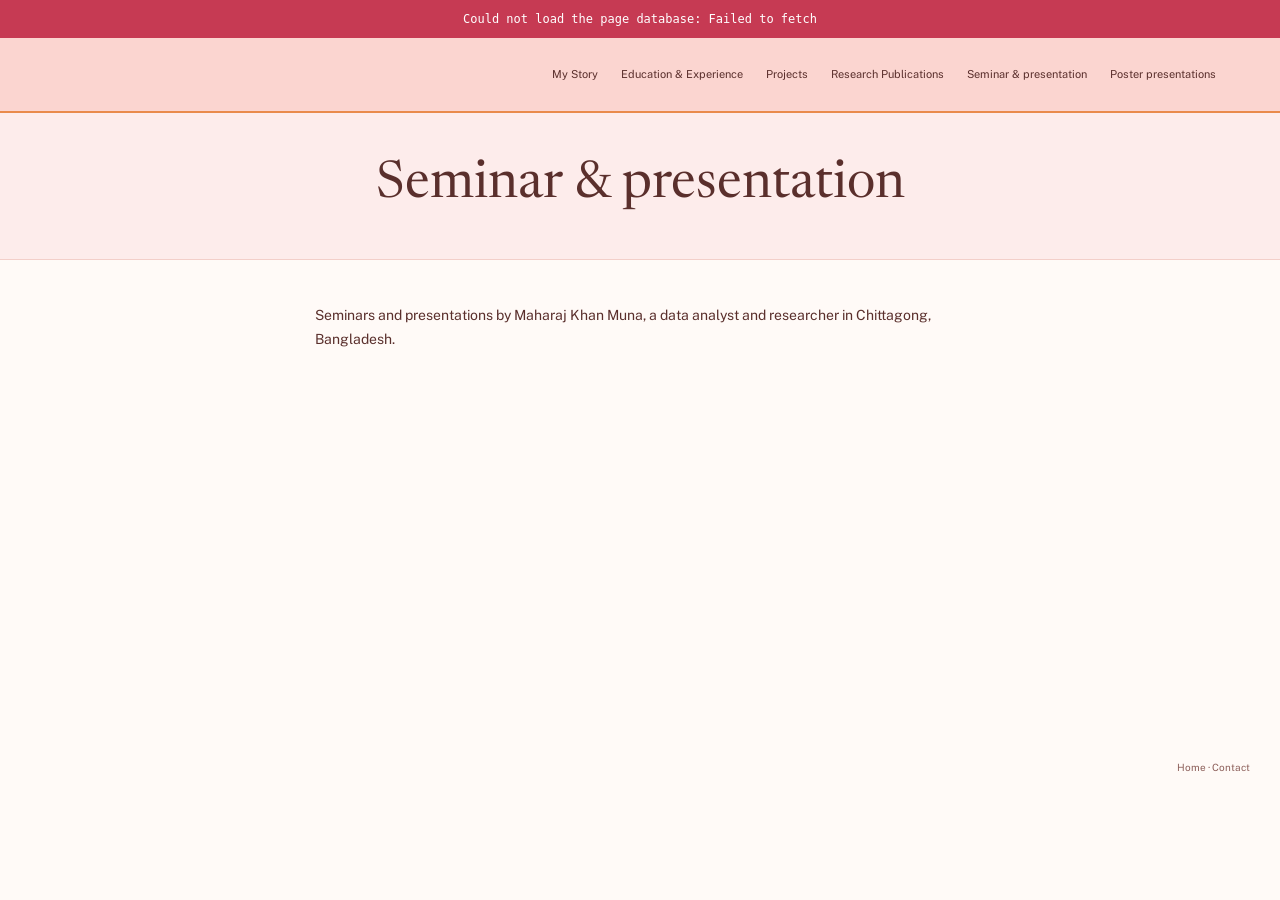
==== commit ae230cc2: "Modified navbar" ====
--- a/conferences/index.html
+++ b/conferences/index.html
@@ -4,8 +4,8 @@
 <head>
     <meta charset="UTF-8">
     <meta name="viewport" content="width=device-width,initial-scale=1">
-    <title>Conference &amp; Presentations | Maharaj Khan Muna</title>
-    <meta name="description" content="Conferences, summits and presentations by Maharaj Khan Muna, a data analyst and researcher in Chittagong, Bangladesh.">
+    <title>Seminar &amp; presentation | Maharaj Khan Muna</title>
+    <meta name="description" content="Seminars and presentations by Maharaj Khan Muna, a data analyst and researcher in Chittagong, Bangladesh.">
     <link rel="canonical" href="https://munakhan.pages.dev/conferences/">
     <meta name="robots" content="index, follow, max-image-preview:large">
     <meta name="author" content="Maharaj Khan Muna">
@@ -15,16 +15,16 @@
     <link rel="apple-touch-icon" href="/apple-touch-icon.png">
     <meta property="og:type" content="website">
     <meta property="og:site_name" content="Maharaj Khan Muna">
-    <meta property="og:title" content="Conference &amp; Presentations | Maharaj Khan Muna">
-    <meta property="og:description" content="Conferences, summits and presentations by Maharaj Khan Muna, a data analyst and researcher in Chittagong, Bangladesh.">
+    <meta property="og:title" content="Seminar &amp; presentation | Maharaj Khan Muna">
+    <meta property="og:description" content="Seminars and presentations by Maharaj Khan Muna, a data analyst and researcher in Chittagong, Bangladesh.">
     <meta property="og:url" content="https://munakhan.pages.dev/conferences/">
     <meta property="og:image" content="https://munakhan.pages.dev/og-image.jpg">
     <meta property="og:image:width" content="1200">
     <meta property="og:image:height" content="630">
     <meta property="og:image:alt" content="Maharaj Khan Muna - portfolio">
     <meta name="twitter:card" content="summary_large_image">
-    <meta name="twitter:title" content="Conference &amp; Presentations | Maharaj Khan Muna">
-    <meta name="twitter:description" content="Conferences, summits and presentations by Maharaj Khan Muna, a data analyst and researcher in Chittagong, Bangladesh.">
+    <meta name="twitter:title" content="Seminar &amp; presentation | Maharaj Khan Muna">
+    <meta name="twitter:description" content="Seminars and presentations by Maharaj Khan Muna, a data analyst and researcher in Chittagong, Bangladesh.">
     <meta name="twitter:image" content="https://munakhan.pages.dev/og-image.jpg">
     <!-- Start fetching the page data right away instead of waiting for app.js to request it -->
     <link rel="preconnect" href="https://database-34a.pages.dev" crossorigin>
@@ -39,8 +39,8 @@
       "@type": "WebPage",
       "@id": "https://munakhan.pages.dev/conferences/#webpage",
       "url": "https://munakhan.pages.dev/conferences/",
-      "name": "Conference & Presentations | Maharaj Khan Muna",
-      "description": "Conferences, summits and presentations by Maharaj Khan Muna, a data analyst and researcher in Chittagong, Bangladesh.",
+      "name": "Seminar & presentation | Maharaj Khan Muna",
+      "description": "Seminars and presentations by Maharaj Khan Muna, a data analyst and researcher in Chittagong, Bangladesh.",
       "isPartOf": {
         "@id": "https://munakhan.pages.dev/#website"
       },
@@ -64,7 +64,7 @@
         {
           "@type": "ListItem",
           "position": 2,
-          "name": "Conference & Presentations",
+          "name": "Seminar & presentation",
           "item": "https://munakhan.pages.dev/conferences/"
         }
       ],
@@ -91,14 +91,14 @@
     <header class="site-header">
         <div class="header-inner"><a class="site-title" href="/" id="site-title"></a><button class="menu-button"
                 aria-expanded="false" aria-controls="site-nav">☰ <span>Menu</span></button>
-            <nav id="site-nav" aria-label="Main"><a href="/my-story/">My Story</a><a href="/education-experience/">Education &amp; Experience</a><a href="/projects/">Projects</a><a href="/publications/">Research Publications</a><a href="/conferences/" aria-current="page">Conference &amp; Presentations</a><a href="/posters/">Poster presentations</a></nav>
+            <nav id="site-nav" aria-label="Main"><a href="/my-story/">My Story</a><a href="/education-experience/">Education &amp; Experience</a><a href="/projects/">Projects</a><a href="/publications/">Research Publications</a><a href="/conferences/" aria-current="page">Seminar &amp; presentation</a><a href="/posters/">Poster presentations</a></nav>
         </div>
     </header>
     <main>
         <section class="page-banner">
-            <h1 id="page-heading">Conference &amp; Presentations</h1>
+            <h1 id="page-heading">Seminar &amp; presentation</h1>
         </section>
-        <section class="content-section page-content" id="page-content"><p class="section-lead">Conferences, summits and presentations by Maharaj Khan Muna, a data analyst and researcher in Chittagong, Bangladesh.</p></section>
+        <section class="content-section page-content" id="page-content"><p class="section-lead">Seminars and presentations by Maharaj Khan Muna, a data analyst and researcher in Chittagong, Bangladesh.</p></section>
     </main>
     <footer><span id="footer-name"></span>
         <div class="footer-actions">
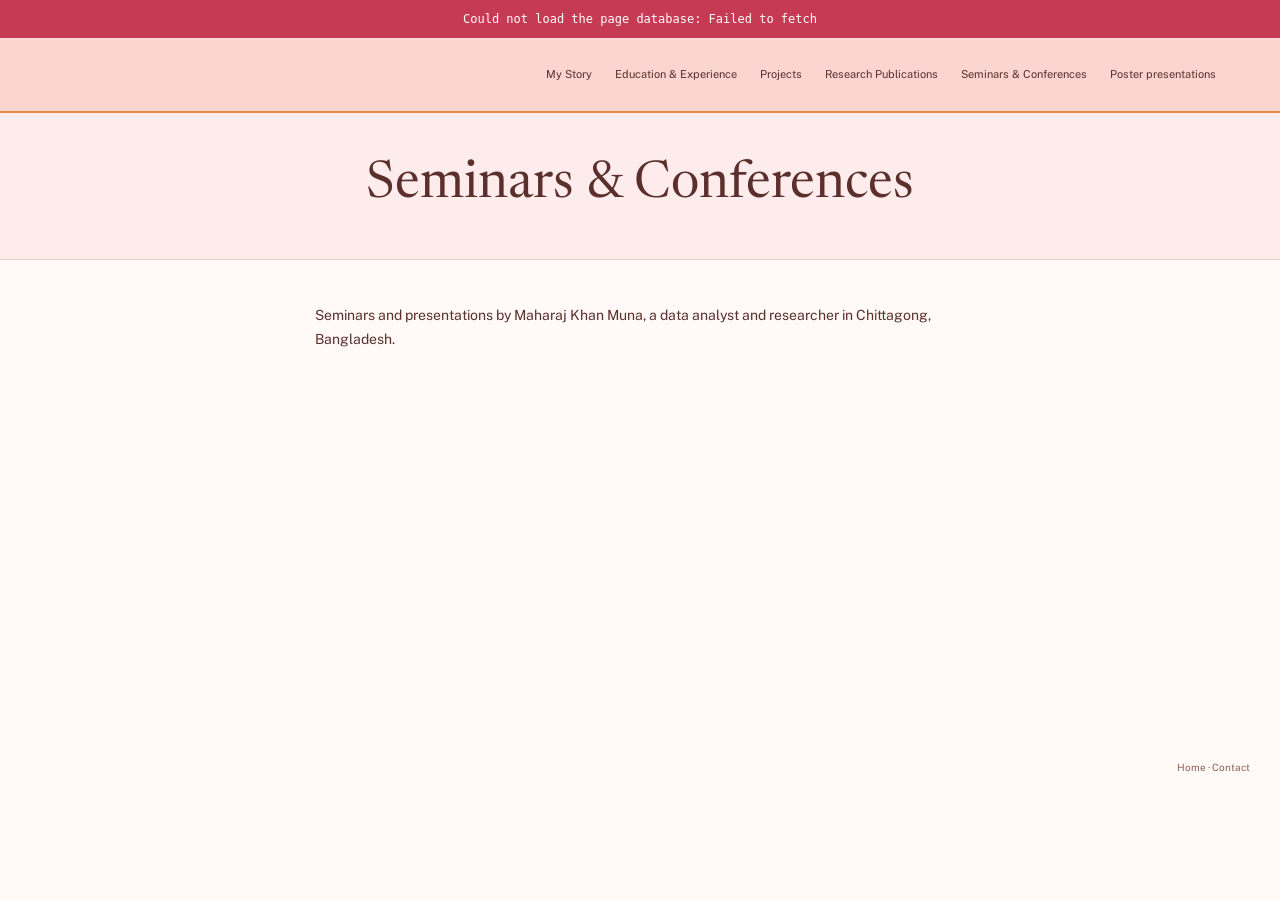
==== commit 2e33513b: "Modified navbar" ====
--- a/conferences/index.html
+++ b/conferences/index.html
@@ -4,7 +4,7 @@
 <head>
     <meta charset="UTF-8">
     <meta name="viewport" content="width=device-width,initial-scale=1">
-    <title>Seminar &amp; presentation | Maharaj Khan Muna</title>
+    <title>Seminars &amp; Conferences | Maharaj Khan Muna</title>
     <meta name="description" content="Seminars and presentations by Maharaj Khan Muna, a data analyst and researcher in Chittagong, Bangladesh.">
     <link rel="canonical" href="https://munakhan.pages.dev/conferences/">
     <meta name="robots" content="index, follow, max-image-preview:large">
@@ -15,7 +15,7 @@
     <link rel="apple-touch-icon" href="/apple-touch-icon.png">
     <meta property="og:type" content="website">
     <meta property="og:site_name" content="Maharaj Khan Muna">
-    <meta property="og:title" content="Seminar &amp; presentation | Maharaj Khan Muna">
+    <meta property="og:title" content="Seminars &amp; Conferences | Maharaj Khan Muna">
     <meta property="og:description" content="Seminars and presentations by Maharaj Khan Muna, a data analyst and researcher in Chittagong, Bangladesh.">
     <meta property="og:url" content="https://munakhan.pages.dev/conferences/">
     <meta property="og:image" content="https://munakhan.pages.dev/og-image.jpg">
@@ -23,7 +23,7 @@
     <meta property="og:image:height" content="630">
     <meta property="og:image:alt" content="Maharaj Khan Muna - portfolio">
     <meta name="twitter:card" content="summary_large_image">
-    <meta name="twitter:title" content="Seminar &amp; presentation | Maharaj Khan Muna">
+    <meta name="twitter:title" content="Seminars &amp; Conferences | Maharaj Khan Muna">
     <meta name="twitter:description" content="Seminars and presentations by Maharaj Khan Muna, a data analyst and researcher in Chittagong, Bangladesh.">
     <meta name="twitter:image" content="https://munakhan.pages.dev/og-image.jpg">
     <!-- Start fetching the page data right away instead of waiting for app.js to request it -->
@@ -39,7 +39,7 @@
       "@type": "WebPage",
       "@id": "https://munakhan.pages.dev/conferences/#webpage",
       "url": "https://munakhan.pages.dev/conferences/",
-      "name": "Seminar & presentation | Maharaj Khan Muna",
+      "name": "Seminars & Conferences | Maharaj Khan Muna",
       "description": "Seminars and presentations by Maharaj Khan Muna, a data analyst and researcher in Chittagong, Bangladesh.",
       "isPartOf": {
         "@id": "https://munakhan.pages.dev/#website"
@@ -64,7 +64,7 @@
         {
           "@type": "ListItem",
           "position": 2,
-          "name": "Seminar & presentation",
+          "name": "Seminars & Conferences",
           "item": "https://munakhan.pages.dev/conferences/"
         }
       ],
@@ -91,12 +91,12 @@
     <header class="site-header">
         <div class="header-inner"><a class="site-title" href="/" id="site-title"></a><button class="menu-button"
                 aria-expanded="false" aria-controls="site-nav">☰ <span>Menu</span></button>
-            <nav id="site-nav" aria-label="Main"><a href="/my-story/">My Story</a><a href="/education-experience/">Education &amp; Experience</a><a href="/projects/">Projects</a><a href="/publications/">Research Publications</a><a href="/conferences/" aria-current="page">Seminar &amp; presentation</a><a href="/posters/">Poster presentations</a></nav>
+            <nav id="site-nav" aria-label="Main"><a href="/my-story/">My Story</a><a href="/education-experience/">Education &amp; Experience</a><a href="/projects/">Projects</a><a href="/publications/">Research Publications</a><a href="/conferences/" aria-current="page">Seminars &amp; Conferences</a><a href="/posters/">Poster presentations</a></nav>
         </div>
     </header>
     <main>
         <section class="page-banner">
-            <h1 id="page-heading">Seminar &amp; presentation</h1>
+            <h1 id="page-heading">Seminars &amp; Conferences</h1>
         </section>
         <section class="content-section page-content" id="page-content"><p class="section-lead">Seminars and presentations by Maharaj Khan Muna, a data analyst and researcher in Chittagong, Bangladesh.</p></section>
     </main>
--- a/styles.css
+++ b/styles.css
@@ -1033,3 +1033,26 @@
     padding: 10px 12px;
     text-align: center
 }
+
+/* Seminars & Conferences: cap image height without cropping. Each image keeps its own aspect ratio,
+   so a tall image gets narrower instead of being cut off or stretched. */
+[data-page="conferences"] .section-image {
+    width: fit-content;
+    max-width: 100%;
+    margin: 22px auto;
+    background: transparent
+}
+
+[data-page="conferences"] .section-image img {
+    display: block;
+    width: auto;
+    height: auto;
+    max-width: 100%;
+    max-height: min(420px, 70vh);
+    margin: 0 auto;
+    object-fit: contain
+}
+
+[data-page="conferences"] .section-image figcaption {
+    max-width: 100%
+}
